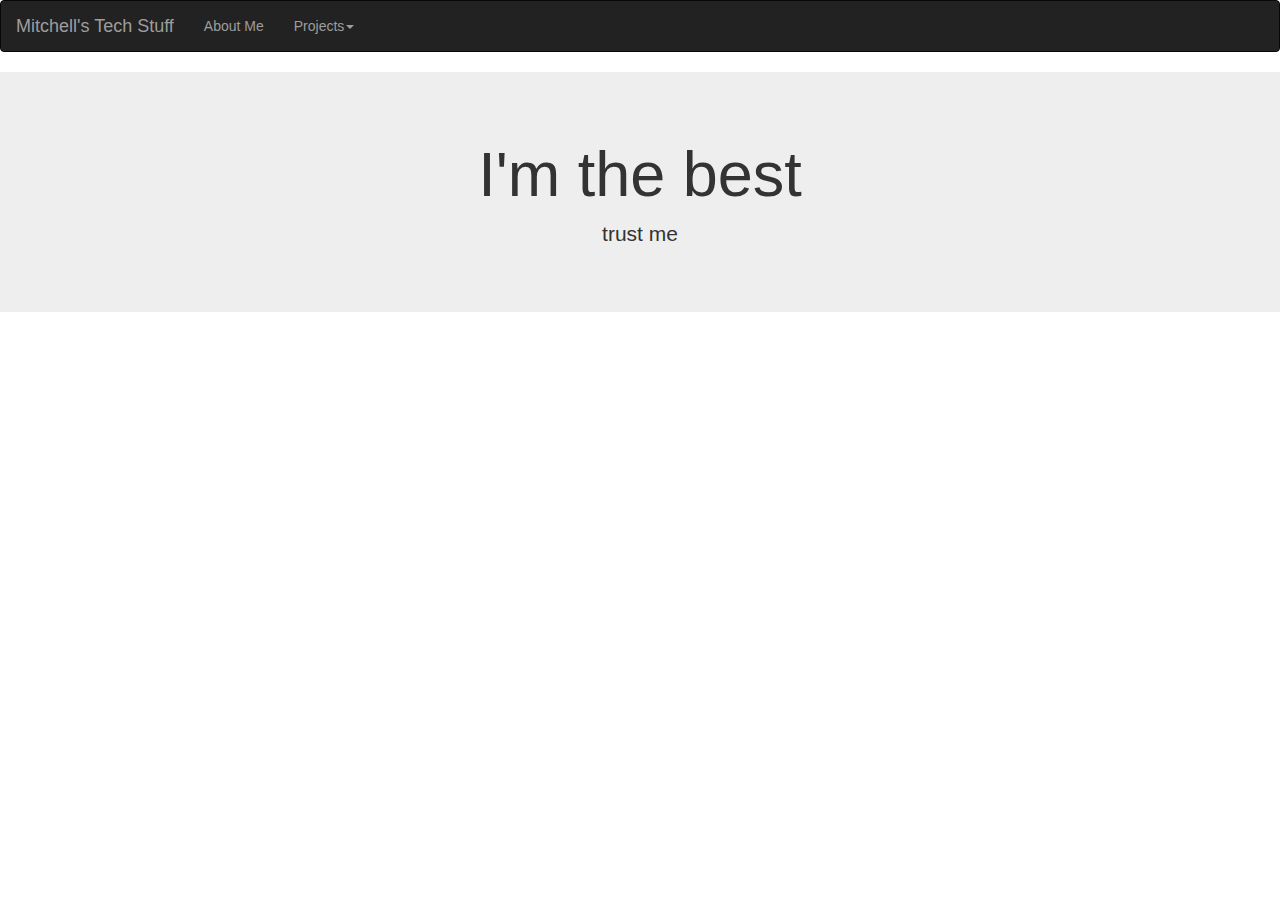
==== index.html @ 9dfb99de "initial commit" ====
<!DOCTYPE html>
<html lang="en">
  <head>
    <meta charset="utf-8">
    <meta http-equiv="X-UA-Compatible" content="IE=edge">
    <meta name="viewport" content="width=device-width, initial-scale=1">
    <!-- The above 3 meta tags *must* come first in the head; any other head content must come *after* these tags -->
    <title>Bootstrap 101 Template</title>

    <!-- Bootstrap -->
    <link href="css/bootstrap.css" rel="stylesheet">
    <link href="main.css" rel="stylesheet">

    <!-- HTML5 shim and Respond.js for IE8 support of HTML5 elements and media queries -->
    <!-- WARNING: Respond.js doesn't work if you view the page via file:// -->
    <!--[if lt IE 9]>
      <script src="https://oss.maxcdn.com/html5shiv/3.7.2/html5shiv.min.js"></script>
      <script src="https://oss.maxcdn.com/respond/1.4.2/respond.min.js"></script>
    <![endif]-->
  </head>
  <body id="bodyid">
    <nav class="navbar navbar-inverse">
      <div class="container-fluid">
        <!-- Brand and toggle get grouped for better mobile display -->
        <div class="navbar-header">
          <button type="button" class="navbar-toggle collapsed" data-toggle="collapse" data-target="#bs-example-navbar-collapse-1" aria-expanded="false">
            <span class="sr-only">Toggle navigation</span>
            <span class="icon-bar"></span>
            <span class="icon-bar"></span>
            <span class="icon-bar"></span>
          </button>
          <a class="navbar-brand" href="index.html">Mitchell's Tech Stuff</a>
        </div>

        <!-- Collect the nav links, forms, and other content for toggling -->
        <div class="collapse navbar-collapse" id="bs-example-navbar-collapse-1">
          <ul class="nav navbar-nav" id="dynamicNav">
            <!--<li class="active"><a href="#">Link<span class="sr-only">(current)</span></a></li>-->
            <li><a href="index.html">About Me</a></li>
            <li class="dropdown">
              <a href="#" class="dropdown-toggle" data-toggle="dropdown" role="button" aria-haspopup="true" aria-expanded="false">Projects<span class="caret"></span></a>
              <ul class="dropdown-menu" id="drop">
              	<li><a href="page1.html">Project 1</a></li>
  				<li><a href="page2.html">Project 2</a></li>
              </ul>
            </li>
          </ul>
       
        </div><!-- /.navbar-collapse -->
      </div><!-- /.container-fluid -->
    </nav>
    <div class="jumbotron ">
   	
  		<h1 class="text-center">I'm the best</h1>
  		<p class= "text-center">trust me</p>
  		
	</div>
    <p id="demo"></p>
    <p id="positionDemo"></p>
    <!--<button class="btn btn-success" type="button">Test</button>
    <button class="btn btn-warning" type="button">Test</button>
    <button class="btn btn-info" type="button">Test</button>-->

    <!-- jQuery (necessary for Bootstrap's JavaScript plugins) -->
    <script src="https://ajax.googleapis.com/ajax/libs/jquery/1.11.3/jquery.min.js"></script>
    <!-- Include all compiled plugins (below), or include individual files as needed -->
    <script src="js/bootstrap.min.js"></script>
    <script src="js/mainCode.js"></script>
  </body>
</html>
---- main.css ----
.btn-primary{
    background: #1155cc;
    border-color: #1155cc;
}

.btn-primary:hover, .btn-primary:focus, .btn-primary:active, .btn-primary.active, .open .dropdown-toggle.btn-primary {
  color: #fff;
  background-color: #1155cc;
  border-color: #1155cc;
}

.btn-success{
    background: #4A9130;
    border-color: #4A9130;
}

.btn-success:hover, .btn-success:focus, .btn-success:active, .btn-success.active, .open .dropdown-toggle.btn-success {
  color: #fff;
  background-color: #276610;
  border-color: #276610;
}

.btn-test {
  color: #fff;
  background-color: #337ab7;
  border-color: #2e6da4;
}

.vertical-center {
  min-height: 100%;  /* Fallback for browsers do NOT support vh unit */
  min-height: 100vh; /* These two lines are counted as one :-)       */

  display: flex;
  align-items: center;
}
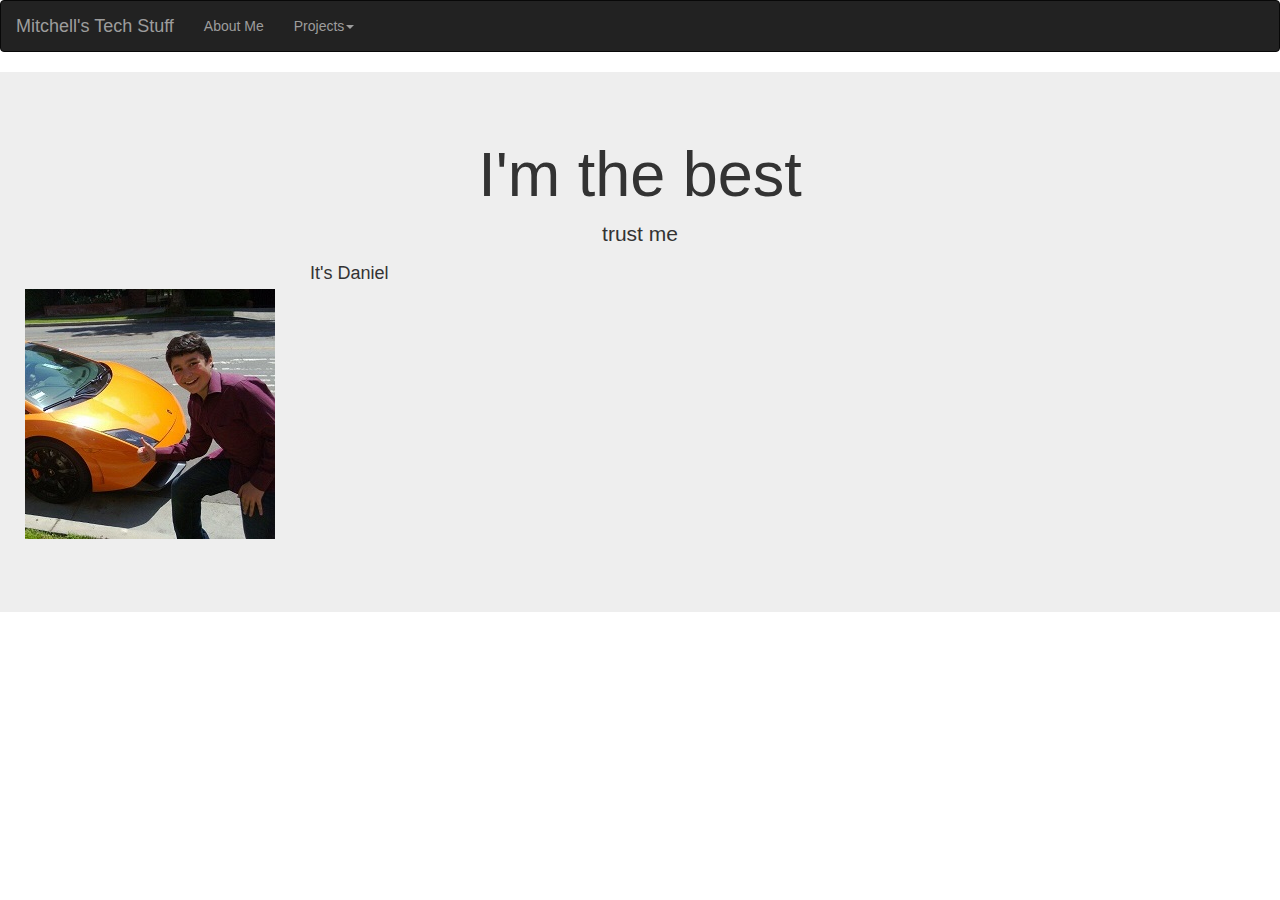
==== commit c3168dc9: "some updates" ====
--- a/index.html
+++ b/index.html
@@ -54,6 +54,17 @@
   		<h1 class="text-center">I'm the best</h1>
   		<p class= "text-center">trust me</p>
   		
+  		<div class="media">
+  			 <div class="media-left media-middle">
+    		<a href="https://pbs.twimg.com/profile_images/378800000737194987/5a291eaac706f2cb636b5a6c172a41ed.jpeg">
+      		<img class="media-object" src="daniel.jpeg" alt="...">
+    		</a>
+  		</div>
+  <div class="media-body">
+    <h4 class="media-heading">It's Daniel</h4>
+  </div>
+</div>
+  		
 	</div>
     <p id="demo"></p>
     <p id="positionDemo"></p>
--- a/main.css
+++ b/main.css
@@ -32,4 +32,17 @@
 
   display: flex;
   align-items: center;
+}
+
+.media .pull-left {
+  margin-right: 10px;
+}
+.media .pull-right {
+  margin-left: 10px;
+}
+
+.media-object {
+    
+    padding: 25px;
+    
 }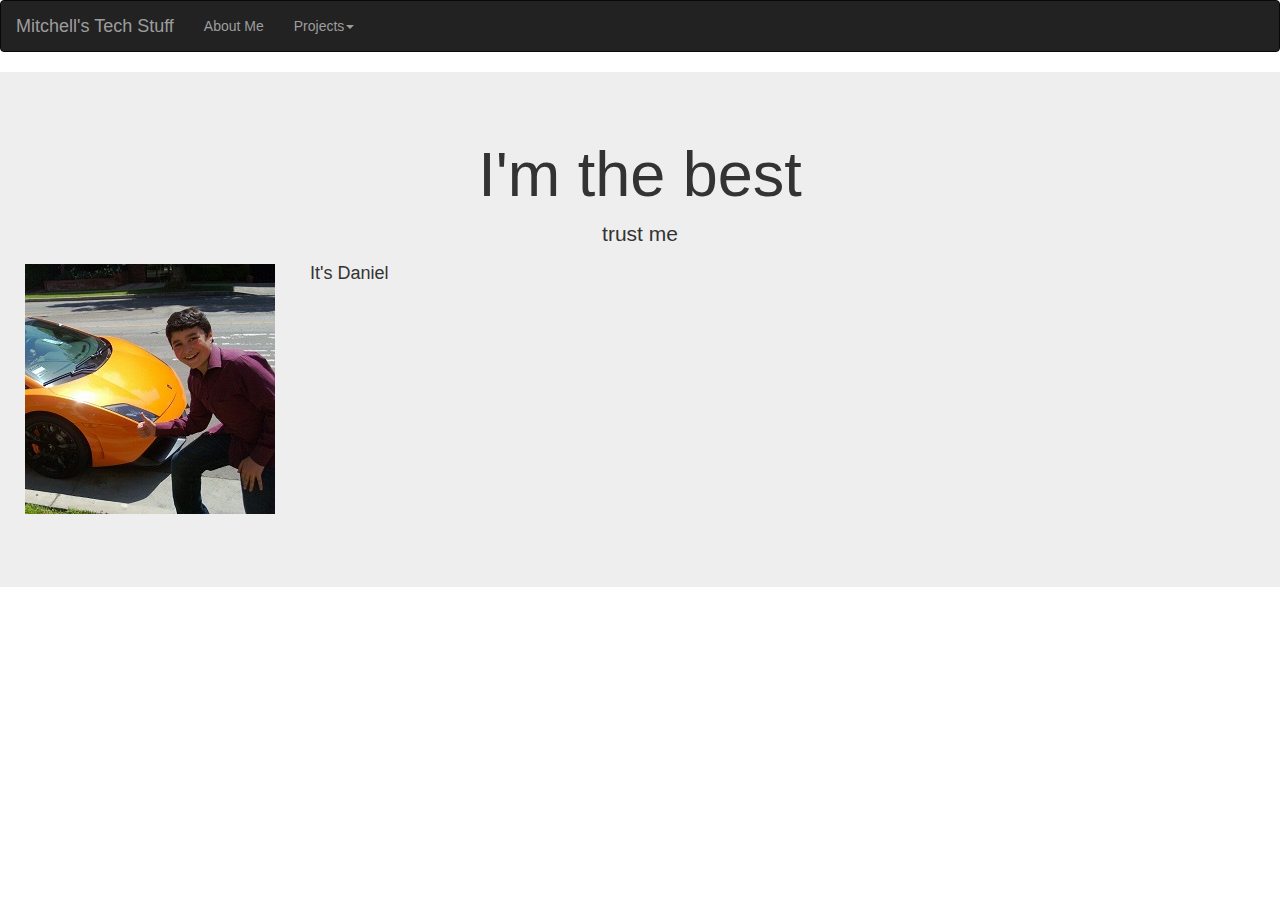
==== commit 98bae357: "changed padding" ====
--- a/index.html
+++ b/index.html
@@ -56,14 +56,14 @@
   		
   		<div class="media">
   			 <div class="media-left media-middle">
-    		<a href="https://pbs.twimg.com/profile_images/378800000737194987/5a291eaac706f2cb636b5a6c172a41ed.jpeg">
-      		<img class="media-object" src="daniel.jpeg" alt="...">
-    		</a>
-  		</div>
-  <div class="media-body">
-    <h4 class="media-heading">It's Daniel</h4>
-  </div>
-</div>
+    			<a href="https://pbs.twimg.com/profile_images/378800000737194987/5a291eaac706f2cb636b5a6c172a41ed.jpeg">
+      			<img class="media-object" src="daniel.jpeg" alt="...">
+    			</a>
+  			</div>
+  			<div class="media-body">
+    			<h4 class="media-heading">It's Daniel</h4>
+  			</div>
+		</div>
   		
 	</div>
     <p id="demo"></p>
--- a/main.css
+++ b/main.css
@@ -43,6 +43,8 @@
 
 .media-object {
     
-    padding: 25px;
+    padding-left: 25px;
+    padding-right: 25px;
+    padding-bottom: 25px;
     
 }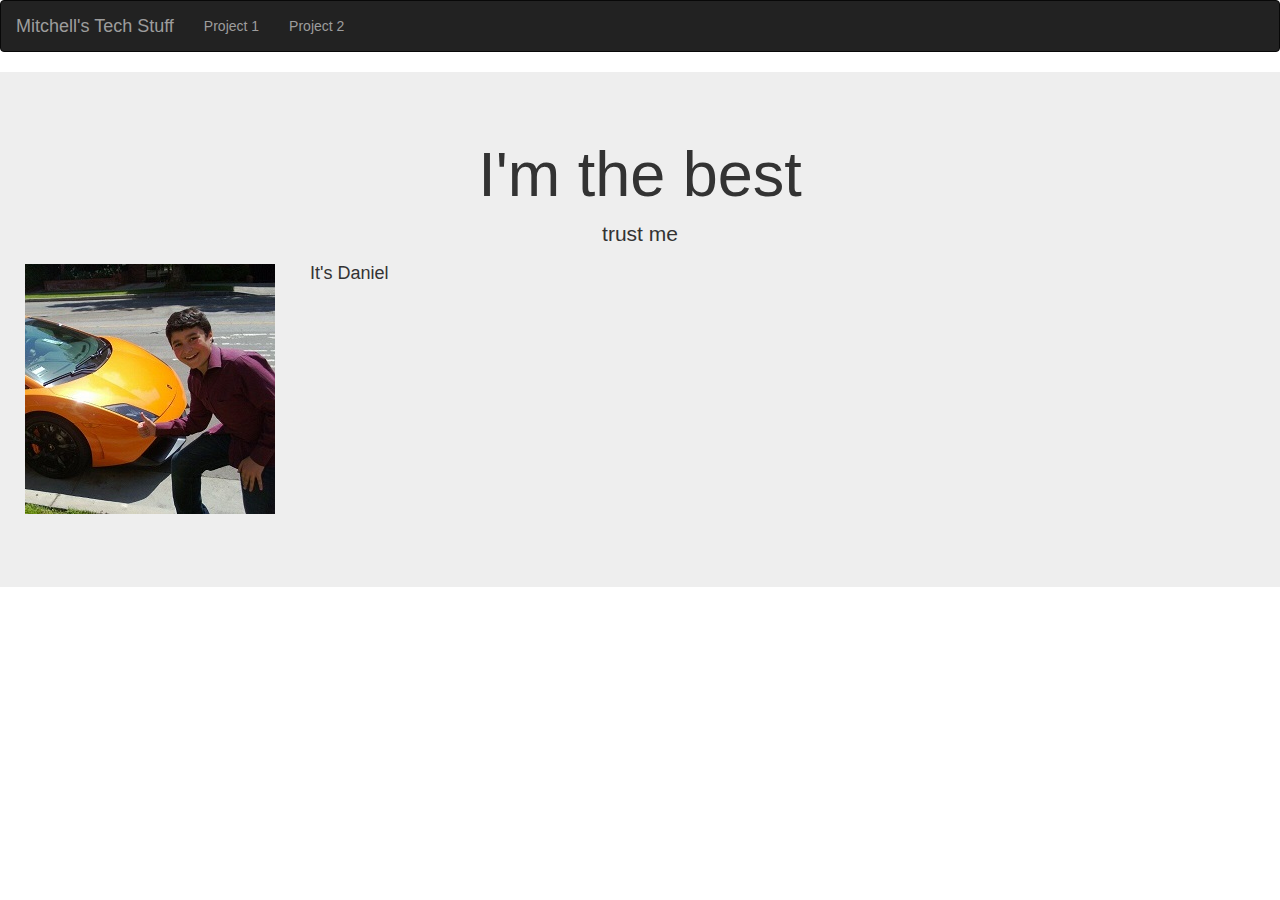
==== commit fbdc6f24: "changed navbar format" ====
--- a/index.html
+++ b/index.html
@@ -36,14 +36,10 @@
         <div class="collapse navbar-collapse" id="bs-example-navbar-collapse-1">
           <ul class="nav navbar-nav" id="dynamicNav">
             <!--<li class="active"><a href="#">Link<span class="sr-only">(current)</span></a></li>-->
-            <li><a href="index.html">About Me</a></li>
-            <li class="dropdown">
-              <a href="#" class="dropdown-toggle" data-toggle="dropdown" role="button" aria-haspopup="true" aria-expanded="false">Projects<span class="caret"></span></a>
-              <ul class="dropdown-menu" id="drop">
-              	<li><a href="page1.html">Project 1</a></li>
+            
+            	<li><a href="page1.html">Project 1</a></li>
   				<li><a href="page2.html">Project 2</a></li>
-              </ul>
-            </li>
+            
           </ul>
        
         </div><!-- /.navbar-collapse -->
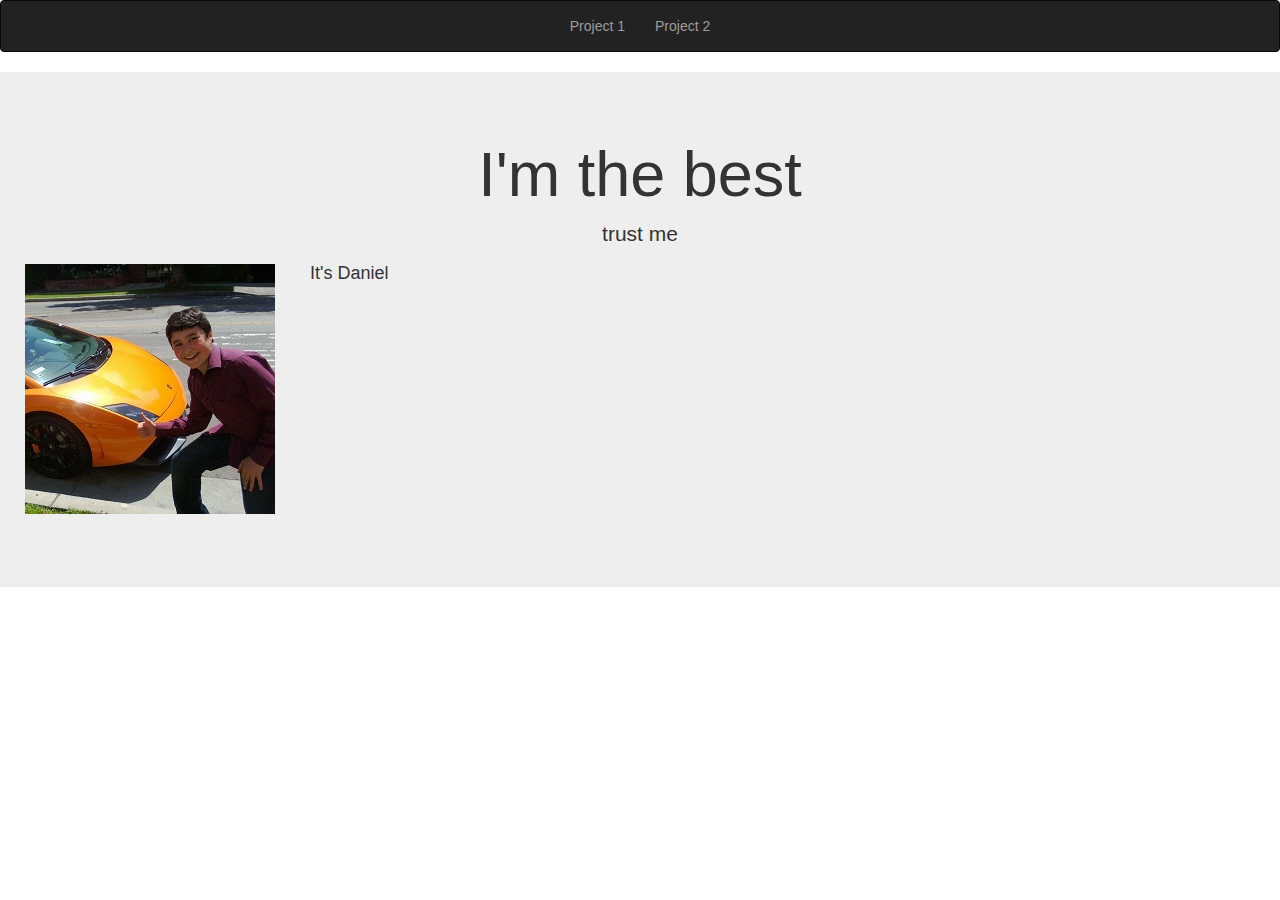
==== commit 79649294: "simplified navbar" ====
--- a/index.html
+++ b/index.html
@@ -19,32 +19,16 @@
     <![endif]-->
   </head>
   <body id="bodyid">
-    <nav class="navbar navbar-inverse">
-      <div class="container-fluid">
-        <!-- Brand and toggle get grouped for better mobile display -->
-        <div class="navbar-header">
-          <button type="button" class="navbar-toggle collapsed" data-toggle="collapse" data-target="#bs-example-navbar-collapse-1" aria-expanded="false">
-            <span class="sr-only">Toggle navigation</span>
-            <span class="icon-bar"></span>
-            <span class="icon-bar"></span>
-            <span class="icon-bar"></span>
-          </button>
-          <a class="navbar-brand" href="index.html">Mitchell's Tech Stuff</a>
-        </div>
-
-        <!-- Collect the nav links, forms, and other content for toggling -->
-        <div class="collapse navbar-collapse" id="bs-example-navbar-collapse-1">
-          <ul class="nav navbar-nav" id="dynamicNav">
-            <!--<li class="active"><a href="#">Link<span class="sr-only">(current)</span></a></li>-->
-            
-            	<li><a href="page1.html">Project 1</a></li>
+  
+    <nav class="navbar navbar-inverse center" role="navigation">
+  		<div class="navbar-inner">
+    		<ul class="nav navbar-nav">
+      			<li><a href="page1.html">Project 1</a></li>
   				<li><a href="page2.html">Project 2</a></li>
-            
-          </ul>
-       
-        </div><!-- /.navbar-collapse -->
-      </div><!-- /.container-fluid -->
-    </nav>
+    		</ul>
+  		</div>
+	</nav>
+   
     <div class="jumbotron ">
    	
   		<h1 class="text-center">I'm the best</h1>
--- a/main.css
+++ b/main.css
@@ -47,4 +47,12 @@
     padding-right: 25px;
     padding-bottom: 25px;
     
+}
+.navbar.center .navbar-inner {
+    text-align: center;
+}
+.navbar.center .navbar-inner .nav {
+    float: none;
+    display:inline-block;
+    vertical-align: top;  
 }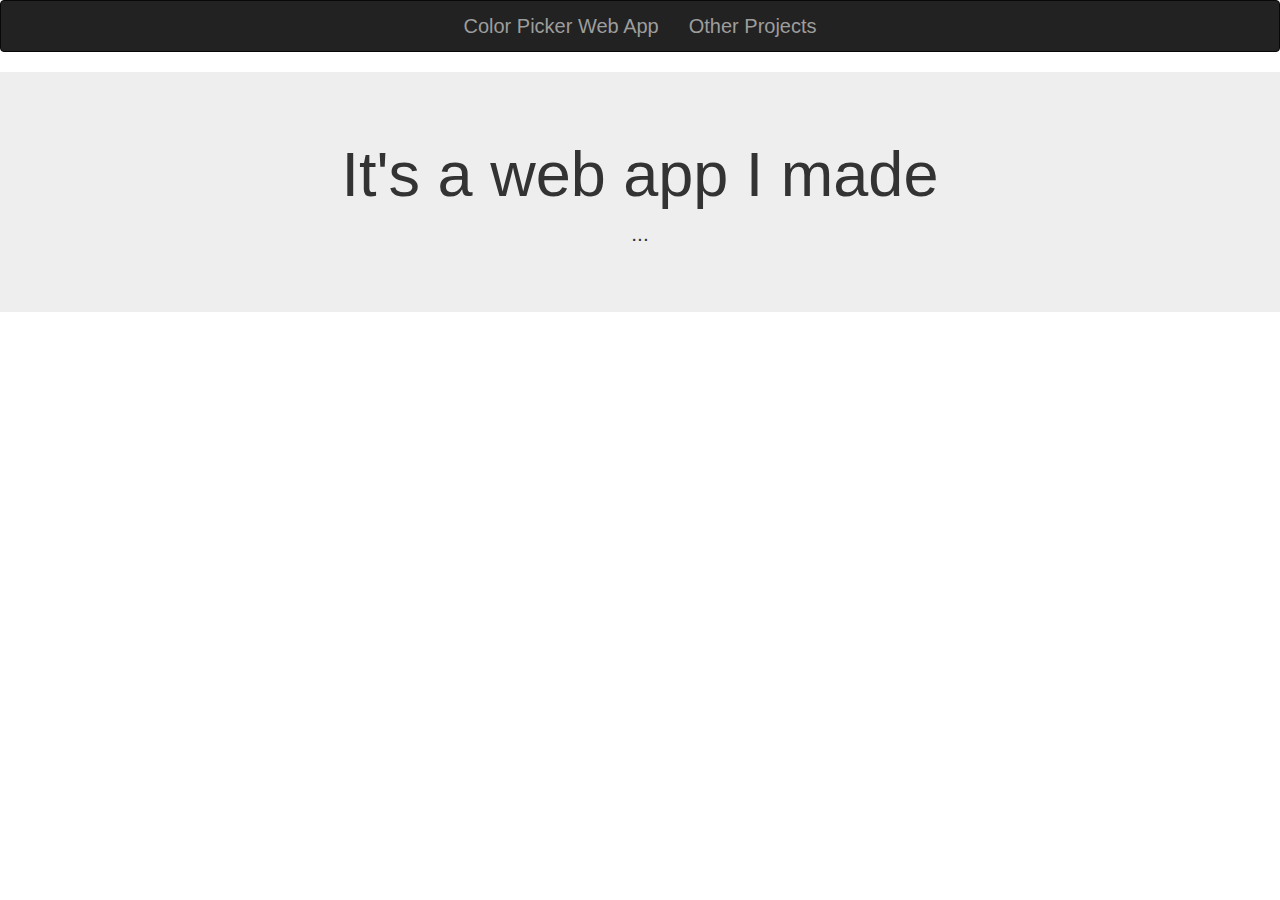
==== commit 5462caf3: "getting closer to a good layout" ====
--- a/index.html
+++ b/index.html
@@ -5,7 +5,7 @@
     <meta http-equiv="X-UA-Compatible" content="IE=edge">
     <meta name="viewport" content="width=device-width, initial-scale=1">
     <!-- The above 3 meta tags *must* come first in the head; any other head content must come *after* these tags -->
-    <title>Bootstrap 101 Template</title>
+    <title>Mitchell Schenk</title>
 
     <!-- Bootstrap -->
     <link href="css/bootstrap.css" rel="stylesheet">
@@ -23,27 +23,19 @@
     <nav class="navbar navbar-inverse center" role="navigation">
   		<div class="navbar-inner">
     		<ul class="nav navbar-nav">
-      			<li><a href="page1.html">Project 1</a></li>
-  				<li><a href="page2.html">Project 2</a></li>
+      			<li><a href="index.html">Color Picker Web App</a></li>
+  				<li><a href="page2.html">Other Projects</a></li>
     		</ul>
   		</div>
 	</nav>
    
     <div class="jumbotron ">
    	
-  		<h1 class="text-center">I'm the best</h1>
-  		<p class= "text-center">trust me</p>
+  	  	
+  		<h1 class="text-center">It's a web app I made</h1>
+  		<p class= "text-center">...</p>
   		
-  		<div class="media">
-  			 <div class="media-left media-middle">
-    			<a href="https://pbs.twimg.com/profile_images/378800000737194987/5a291eaac706f2cb636b5a6c172a41ed.jpeg">
-      			<img class="media-object" src="daniel.jpeg" alt="...">
-    			</a>
-  			</div>
-  			<div class="media-body">
-    			<h4 class="media-heading">It's Daniel</h4>
-  			</div>
-		</div>
+	</div>
   		
 	</div>
     <p id="demo"></p>
--- a/main.css
+++ b/main.css
@@ -55,4 +55,8 @@
     float: none;
     display:inline-block;
     vertical-align: top;  
-}+    
+   
+}
+.navbar-nav a { font-size: 20px; }
+
